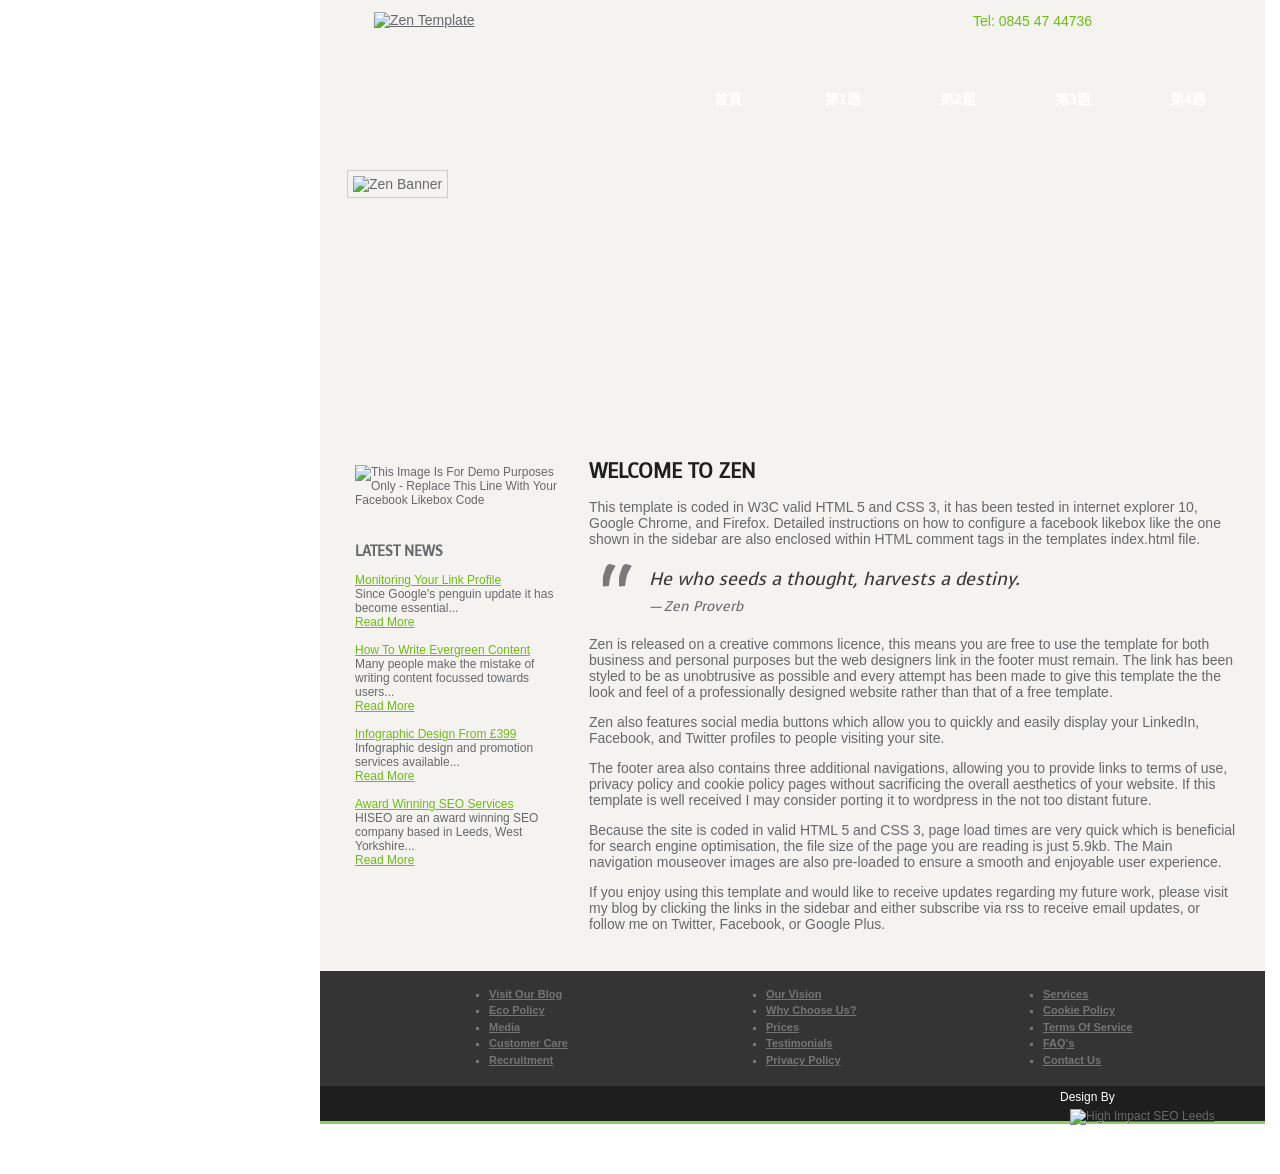
==== index.html @ 064b0a7e "Add files via upload" ====
<!DOCTYPE html> 
<html>
<head>
<meta http-equiv="Content-Type" content="text/html; charset=utf-8" />
<title>115570062趙珍萍</title>
<meta name="description" content="Zen is a free XHTML template released on a creative commons attribution license" />
<meta name="keywords" content="Zen Template" />
<link rel="stylesheet" type="text/css" href="style.css"/>
<link rel="icon" href="images/favicon.ico" type="image/x-icon" />
<link href='http://fonts.googleapis.com/css?family=Voces' rel='stylesheet' type='text/css' />
</head>
<body>
<!-- Paste Facebook LikeBox Javascript Here -->
<div class="wrap">
<div class="header">
<div class="topbar">
<div class="social"><a href="#" target="_blank" title="twitter" class="twitter">twitter</a><a href="#" target="_blank" title="facebook" class="facebook">facebook</a><a href="#" target="_blank" title="linkedin" class="linkedin">linkedin</a>
</div><!--close social -->
<div class="phone">Tel: 0845 47 44736</div>
<div id="menu">
      <ul>
        <li><a  href="index.html">首頁</a></li>
        <li><a  href="a1.html">第1題</a></li>
        <li><a  href="a2.html">第2題</a></li>
        <li><a  href="a3.html">第3題</a></li>
        <li><a  href="a4.html">第4題</a></li>
      </ul>
</div><!-- close menu -->
</div><!--close topbar -->

<div class="blacktab"><div class="logo"><a href="#"><img src="images/logo.png" alt="Zen Template" /></a></div></div>
<div class="banner"><img src="images/banner.jpg" height="240" width="880" alt="Zen Banner"/></div>
</div><!-- close header -->
<div class="page">

<div class="main">
<h1>Welcome To ZEN</h1>
<p>This template is coded in W3C valid HTML 5 and CSS 3, it has been tested in internet explorer 10, Google Chrome, and Firefox. Detailed instructions on how to configure a facebook likebox like the one shown in the sidebar are also enclosed within HTML comment tags in the templates index.html file.</p>
<blockquote>He who seeds a thought, harvests a destiny.<cite>Zen Proverb</cite></blockquote>
<p>Zen is released on a creative commons licence, this means you are free to use the template for both business and personal purposes but the web designers link in the footer must remain. The link has been styled to be as unobtrusive as possible and every attempt has been made to give this template the the look and feel of a professionally designed website rather than that of a free template.</p>
<p>Zen also features social media buttons which allow you to quickly and easily display your LinkedIn, Facebook, and Twitter profiles to people visiting your site.</p>
<p>The footer area also contains three additional navigations, allowing you to provide links to terms of use, privacy policy and cookie policy pages without sacrificing the overall aesthetics of your website. If this template is well received I may consider porting it to wordpress in the not too distant future.</p>
<p>Because the site is coded in valid HTML 5 and CSS 3, page load times are very quick which is beneficial for search engine optimisation, the file size of the page you are reading is just 5.9kb. The Main navigation mouseover images are also pre-loaded to ensure a smooth and enjoyable user experience.</p>
<p>If you enjoy using this template and would like to receive updates regarding my future work, please visit my blog by clicking the links in the sidebar and either subscribe via rss to receive email updates, or follow me on Twitter, Facebook, or Google Plus.</p>
</div>
<div class="sidebar">
<div class="item">
<!-- Replace This Code With Your Own Facebook Likebox Code - To Get The Code Go To: http://developers.facebook.com/docs/reference/plugins/like-box/  
Paste The Code From Box 2 Below, And The Code From Box 1 Just Below The <body> Tag On Line 12 -->
<img src="images/facebook-likebox.png" height="253" width="200" alt="This Image Is For Demo Purposes Only - Replace This Line With Your Facebook Likebox Code" />
<!-- End Facebook Likebox Code -->
</div>
<div class="item">
<h2>Latest News</h2>
<p><a href="http://www.hiseo.co.uk/seo-blog/monitoring-your-link-profile-in-real-time-with-excel-or-calc/">Monitoring Your Link Profile</a><br />Since Google&#39;s penguin update it has become essential...<br /><a href="http://www.hiseo.co.uk/seo-blog/monitoring-your-link-profile-in-real-time-with-excel-or-calc/">Read More</a><br /><br />
<a href="http://www.hiseo.co.uk/seo-blog/how-to-write-targeted-evergreen-content/">How To Write Evergreen Content</a><br />Many people make the mistake of writing content focussed towards users...<br /><a href="http://www.hiseo.co.uk/seo-blog/how-to-write-targeted-evergreen-content/">Read More</a><br /><br />
<a href="http://www.hiseo.co.uk/seo-blog/organic-seo-trail-map/">Infographic Design From &pound;399</a><br />Infographic design and promotion services available...<br /><a href="http://www.hiseo.co.uk/seo-blog/organic-seo-trail-map/">Read More</a><br /><br />
<a href="http://www.hiseo.co.uk/">Award Winning SEO Services</a><br />HISEO are an award winning SEO company based in Leeds, West Yorkshire... <br /><a href="http://www.hiseo.co.uk/">Read More</a></p>
</div>
</div><!-- close sidebar -->
</div><!--close page -->
<div class="footer">
<div class="html5"></div>
<div class="footerbox">
<div class="box1">
<ul>
<li><a href="#">Services</a></li>
<li><a href="#">Cookie Policy</a></li>
<li><a href="#">Terms Of Service</a></li>
<li><a href="#">FAQ&#39;s</a></li>
<li><a href="#">Contact Us</a></li>
</ul>
</div>
<div class="box2">
<ul>
<li><a href="#">Our Vision</a></li>
<li><a href="#">Why Choose Us?</a></li>
<li><a href="#">Prices</a></li>
<li><a href="#">Testimonials</a></li>
<li><a href="#">Privacy Policy</a></li>
</ul>
</div>
<div class="box3">
<ul>
<li><a href="#">Visit Our Blog</a></li>
<li><a href="#">Eco Policy</a></li>
<li><a href="#">Media</a></li>
<li><a href="#">Customer Care</a></li>
<li><a href="#">Recruitment</a></li>
</ul>
</div>
</div>
<!-- required for legal template use - please do not remove or edit-->
<div class="creativecommons"><p>Design By <a href="http://www.hiseo.co.uk/"><img src ="images/hiseo.png" alt="High Impact SEO Leeds"/></a></p></div>
<!-- end required for legal template use - please do not remove or edit -->
</div>
</div>
</body>
</html>
---- style.css ----
html{
  height: 100%;
  padding: 0;
  margin: 0;
}

body { 
  font-family: Arial, Helvetica, sans-serif;
  font-size: 14px;
  color:#66696C;
  padding: 0;
  margin: 0;
  width: 100%; 
  background:url(images/background.png) repeat left top; 
}
a:link, a:hover {
  color: #66696C; 
  text-decoration: underline;
}
a:active, a:visited {
  color: #6EBC14; 
  text-decoration: underline;
}

h1 {
  text-transform:uppercase;
  font-family: 'Voces', cursive;
  font-size:20px;
  color:#1e1e1e;
}
h2 {
  text-transform:uppercase;
  font-family: 'Voces', cursive;
  font-size:16px;
  color:#1e1e1e;
}
h3 {
  text-transform:uppercase;
  font-family: 'Voces', cursive;
  font-size:14px;
  color:#1e1e1e;
}
.code-example {
  overflow-x: auto;
  padding: 12px 16px;
  background: #e9e8e2;
  color: #383838;
  line-height: 1.5;
}
.example-table {
  width: 100%;
  border-collapse: collapse;
  margin: 12px 0 24px;
  text-align: left;
}
.example-table caption {
  padding: 8px;
  font-weight: bold;
  text-align: left;
}
.example-table th,
.example-table td {
  padding: 9px 12px;
  border: 1px solid #b8b8b0;
}
.example-table th {
  background: #e9e8e2;
  color: #383838;
}
blockquote {
font-family: 'Voces', cursive;
font-size: 18px;
font-style: italic;
width: 500px;
margin: 0.25em 0;
padding: 0.25em 40px;
line-height: 1.45;
position: relative;
color: #383838;
text-indent:20px;
}
blockquote:before {
display: block;
content: "\201C";
font-size: 80px;
position: absolute;
left: -20px;
top: -20px;
color: #7a7a7a;
}
blockquote cite {
color: #66696C;
font-size: 14px;
display: block;
margin-top: 5px;
}
 
blockquote cite:before {
content: "\2014 \2009";
}

.header {
  float:left;
  height: 425px;
  width: 945px;
  background: #F4F3EF;
}

.wrap {
  float:left;
  position:relative;
  right:-25%;
  width: 945px;
}
.main {
  float:right;
  width: 650px;
  margin:20px 26px 0px 0px;
  padding-bottom:25px;
}
.page {
  float:right;
  background: #F4F3EF;
  height: 100%;
  width:945px;
  padding: 0;
  margin: 0;
}
/* sidebar */
.sidebar {
  float:left;
  margin:40px 0px 0px 35px;	
  width: 202px;
  height:100%;
  font-family: Arial, Helvetica, sans-serif;
  font-size: 12px;
}
.sidebar h2 {
  text-transform:uppercase;
  font-family: 'Voces', cursive;
  font-size:14px;
  color:#66696C;
}
.sidebar a:link, a:hover, a:visited {
  color: #6EBC14; 
  text-decoration: underline;
}
.item {
  margin-bottom:35px;
}

/* Navigation */

#menu {
	float:left;
	position:relative;
	top:27px;
	left:6px;
	display:block;
	width:608px;
}

#menu ul {
	list-style-type: none;
	width: 608px;
}

#menu ul li {
	display: block;
	float: left;
	width: 115px;
	height: 32px;
}

#menu a, #menu a:visited {
	display: block;
	width:100px; 
	height:32px; 
	background:url(images/nav.png); 
	background-position:left top; 
	background-color:transparent; 
	text-align:center; 
	color:#ffffff; 
	line-height:32px; 
	text-decoration:none; 
	font-family:arial, sans-serif; 
	font-weight:bold; 
	margin-top:5px;
}

#menu a:hover {
	background-position: -100px 0px;
	line-height:32px; 
	overflow:hidden; 
	color:#ffffff;
}

#menu a#selected {
	  background-position: -100px 0px; 
	line-height:32px; 
}

#menu a#selected:hover {
	color:white;
}
/*END NAVIGATION*/


.topbar {
  float:right;
  height:115px;
  width:633px;
  padding-top:5px;
}
.blacktab {
  float:right;
  position:relative;
  right:25px;
  width:253px;
  height:115px;
  background: url(images/blacktab.png) top left no-repeat;
}
.logo {
  position:relative;
  top:12px;
  left:20px;
  width:220px;
  height:91px;
}
a img {
border: 0;
text-decoration: none;
}
	
.phone {
  float:right;
  height:32px;
  width:170px;
  color:#6EBC14;
  text-indent:40px;
  line-height:235%;
  background: url(images/phone.png) center left no-repeat;
}
	
.social {

  float:right;
  padding-right:20px;
  height: 32px;
  width: 142px;
  display: block;
  text-indent: -9999px;
  overflow:hidden;
}
.twitter {
  float: right;
  background: url(images/twitter.png) no-repeat top;
  margin: 0 10px 0 0;
  height: 32px;
  width: 32px;
  display: block;
  text-indent: -9999px;
}
.twitter a:hover, .twitter a:active, .twitter a:focus {
  text-decoration : none;
}
.facebook {
  float: right;
  background: url(images/facebook.png) no-repeat top;
  margin: 0 10px 0 0;
  height: 32px;
  width: 32px;
  display: block;
  text-indent: -9999px;
}
.facebook a:hover, .facebook a:active, .facebook a:focus {
  text-decoration : none;
}
.linkedin {
  float: right;
  background: url(images/linkedin.png) no-repeat top;
  margin: 0 10px 0 0;
  height: 32px;
  width: 32px;
}
.linkedin a:hover, .linkedin a:active, .linkedin a:focus {
  text-decoration : none;
}
.banner {
  float:left;
  position:relative;
  left:27px;
  top:50px;
  width:880px;
  height:240px;
}
.banner img {
  padding: 5px 5px;
  border-style:solid;
  border-width:1px;
  border-color:#cccccc;
}

.footer {
  float:right;
  background: #1E1E1E;
  height: 150px;
  width: 945px;
  border-bottom-style:solid;
  border-bottom-width:3px;
  border-bottom-color:#8BCF5E;
  margin-bottom:50px; /* gap under footer */
}
.footerbox {
  width:945px;
  height:115px;
  background:#343434;
}
/* Creative Commons License Attrib Css */
.creativecommons {
  width:190px;
  height:35px;
  float:right;
  margin-right:15px;
  color:#fff;
  font-size:12px;
}
.creativecommons img {
  position:relative;
  top:5px;
  margin-left:10px;
}
.creativecommons p {
  margin:0px;
  padding:4px 0 0 0;
}
.html5 {
  float:left;
  position:relative;
  top: 32px;
  left:34px;
  background: url(images/html5.png) no-repeat top;
  height:50px;
  width:44px;
  opacity:0.1;
}
.box1, .box2, .box3 {
	float:right;
	width:217px;
	height:90px;
}
.box2, .box3 {	
	margin-right:60px;
}
.box1 {	
	margin-right:45px;
}
.footerbox ul {
	margin-top:15px;
	  list-style-type: square;
	color:#757575;
	font-weight:bold;
	font-size:11px;
	line-height:150%;
}
.footerbox a:link, .footerbox a:hover {
  color: #757575; 
  text-decoration: underline;
}
.footerbox a:hover, .footerbox a:visited {
  color: #b4b4b4; 
  text-decoration: underline;
}
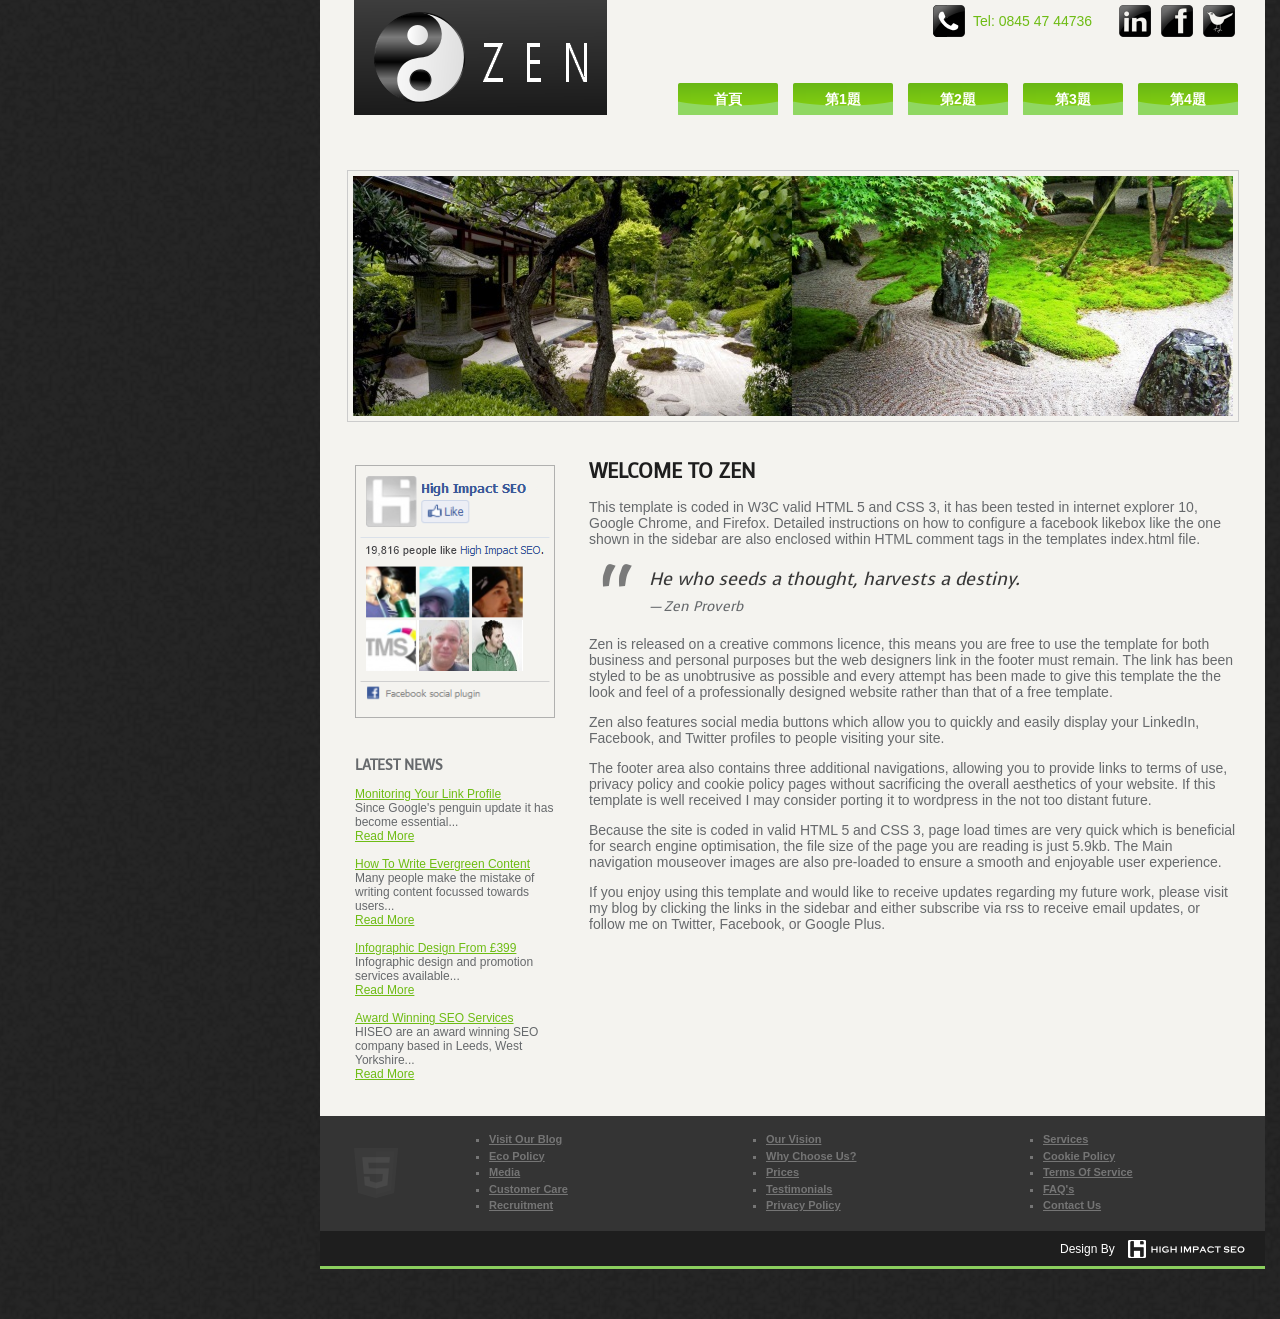
==== commit 2c3b7473: "Add files via upload" ====
--- a/index.html
+++ b/index.html
@@ -8,6 +8,9 @@
 <link rel="stylesheet" type="text/css" href="style.css"/>
 <link rel="icon" href="images/favicon.ico" type="image/x-icon" />
 <link href='http://fonts.googleapis.com/css?family=Voces' rel='stylesheet' type='text/css' />
+
+<meta name="google-site-verification" content="rOTv1nDinwm3uobP4kDw_qiFBFDYxLbzWJPRXbuD1_M" />
+
 </head>
 <body>
 <!-- Paste Facebook LikeBox Javascript Here -->
